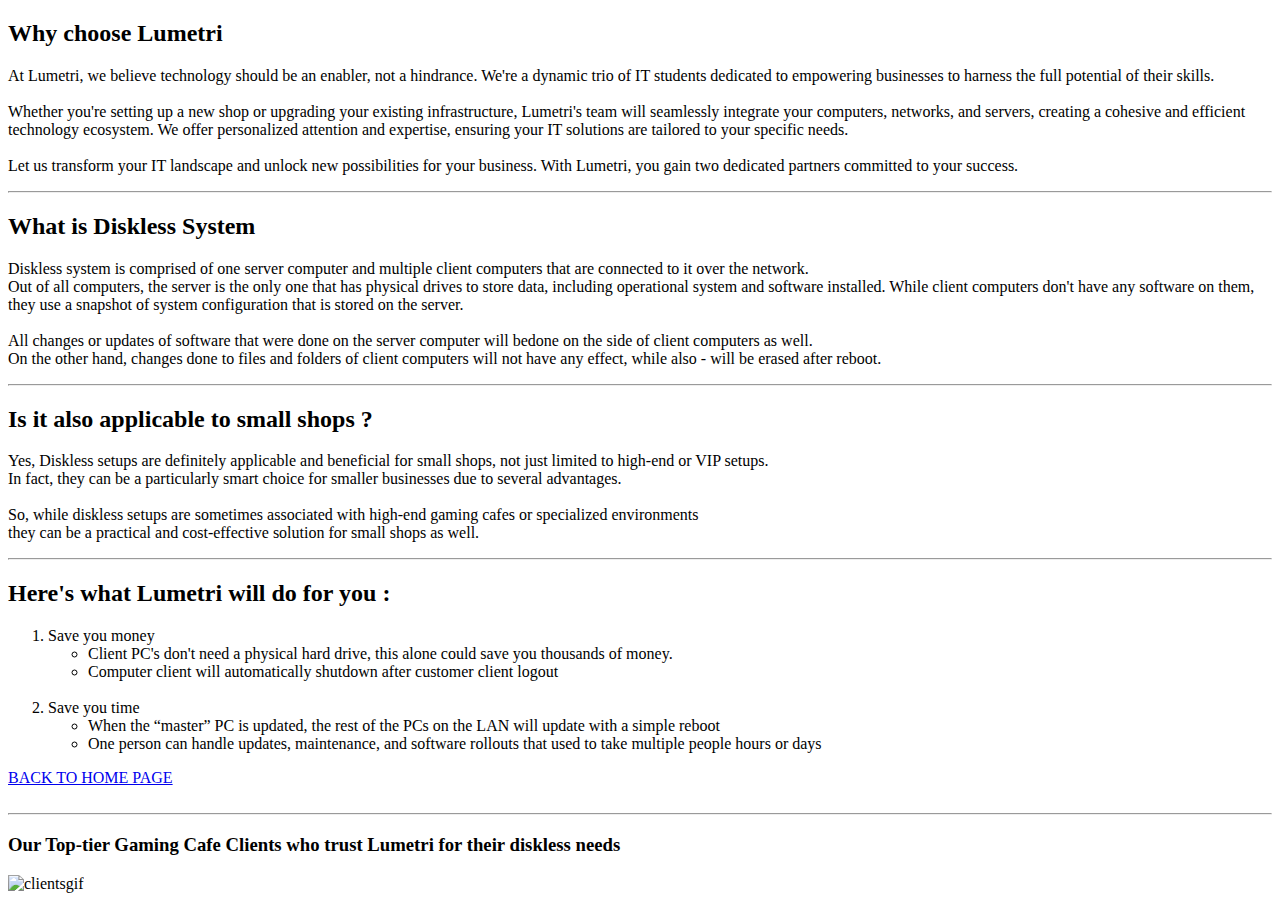
==== about.html @ a3038e62 "Add files via upload" ====
<!DOCTYPE html>
<html lang="en">
<head>
    <meta charset="UTF-8">
    <meta name="viewport" content="width=device-width, initial-scale=1.0">
    <title>Lumetri | About</title>
</head>
<body>
    <h2>Why choose Lumetri</h2>
        <p>
            At Lumetri, we believe technology should be an enabler, not a hindrance. We're a dynamic trio of IT students dedicated to empowering businesses to harness the full potential of their skills. <br>
            <br> Whether you're setting up a new shop or upgrading your existing infrastructure, Lumetri's team will seamlessly integrate your computers, networks, and servers, creating a cohesive and efficient technology ecosystem. We offer personalized attention and expertise, ensuring your IT solutions are tailored to your specific needs. <br>
            <br> Let us transform your IT landscape and unlock new possibilities for your business. With Lumetri, you gain two dedicated partners committed to your success.
        </p>
    <hr>
    <h2>What is Diskless System</h2>
        <p>
            Diskless system is comprised of one server computer and multiple client computers that are connected to it over the network. 
            <br> Out of all computers, the server is the only one that has physical drives to store data, including operational system and software installed. While client computers don't have any software on them, they use a snapshot of system configuration that is stored on the server. <br>
            <br> All changes or updates of software that were done on the server computer will bedone on the side of client computers as well. 
            <br>On the other hand, changes done to files and folders of client computers will not have any effect, while also - will be erased after reboot.
        </p>
    <hr>
    <h2>Is it also applicable to small shops ?</h2>
    <p>
        Yes, Diskless setups are definitely applicable and beneficial for small shops, not just limited to high-end or VIP setups.  
        <br> In fact, they can be a particularly smart choice for smaller businesses due to several advantages. <br>

        <br> So, while diskless setups are sometimes associated with high-end gaming cafes or specialized environments 
        <br> they can be a practical and cost-effective solution for small shops as well.
    </p>
    
    <hr>
    <h2>Here's what Lumetri will do for you : </h2>
        <ol>
            <li>Save you money</li>
                <ul>
                    <li>Client PC's don't need a physical hard drive, this alone could save you thousands of money.</li>
                    <li>Computer client will automatically shutdown after customer client logout</li>
                </ul>
            <br>
            <li>Save you time</li>
                <ul>
                    <li>When the “master” PC is updated, the rest of the PCs on the LAN will update with a simple reboot</li>
                    <li>One person can handle updates, maintenance, and software rollouts that used to take multiple people hours or days</li>
                </ul>
        </ol>

        <a href="index.html">BACK TO HOME PAGE</a>
        <br>
        <br>
        <hr>
        <h3>Our Top-tier Gaming Cafe Clients who trust Lumetri for their diskless needs</h3>
        <img src="https://github.com/unrealisticfaces/webtest/blob/main/images/slideshow.gif?raw=true" alt="clientsgif">
</body>
</html>
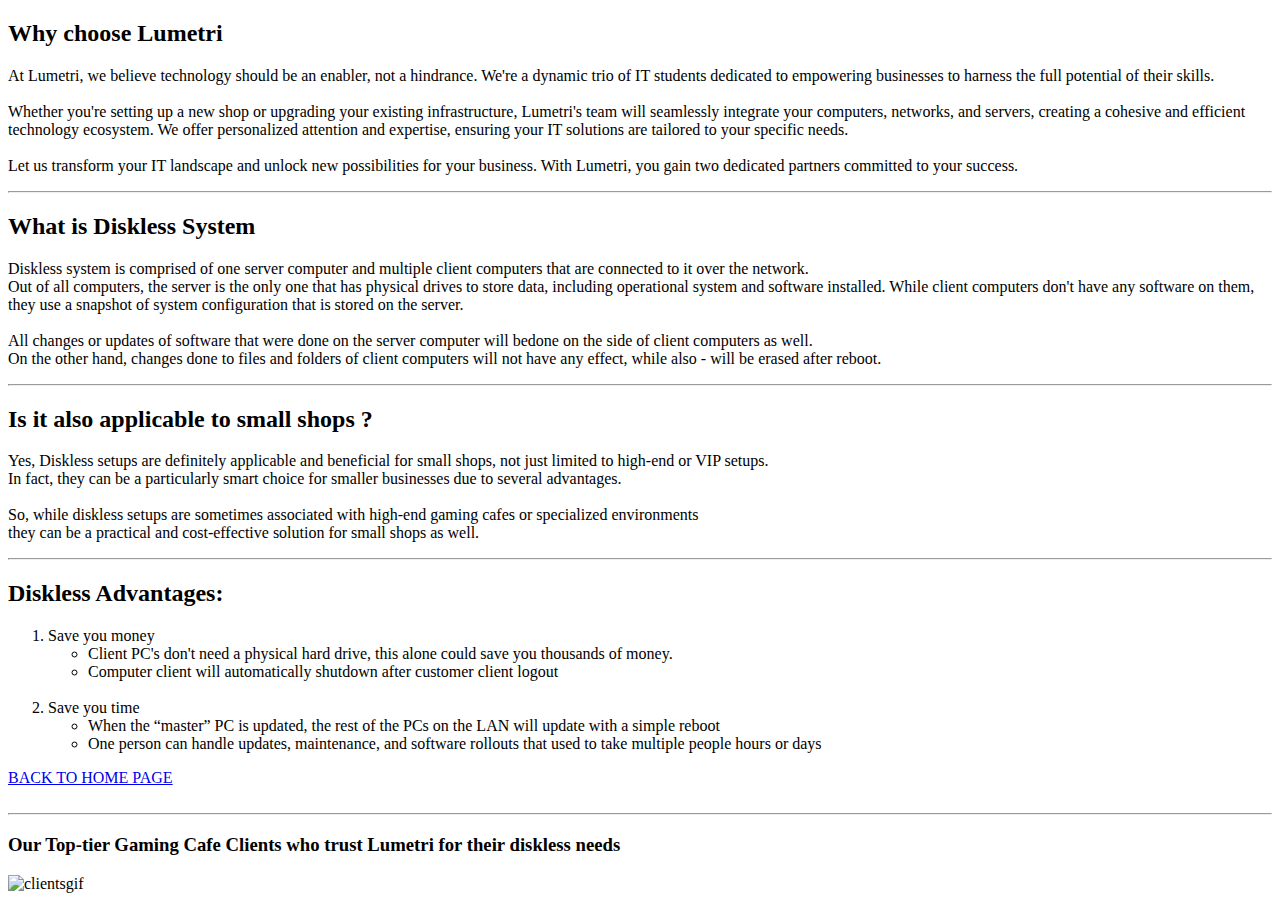
==== commit 79175d04: "Add files via upload" ====
--- a/about.html
+++ b/about.html
@@ -31,7 +31,7 @@
     </p>
     
     <hr>
-    <h2>Here's what Lumetri will do for you : </h2>
+    <h2>Diskless Advantages: </h2>
         <ol>
             <li>Save you money</li>
                 <ul>
